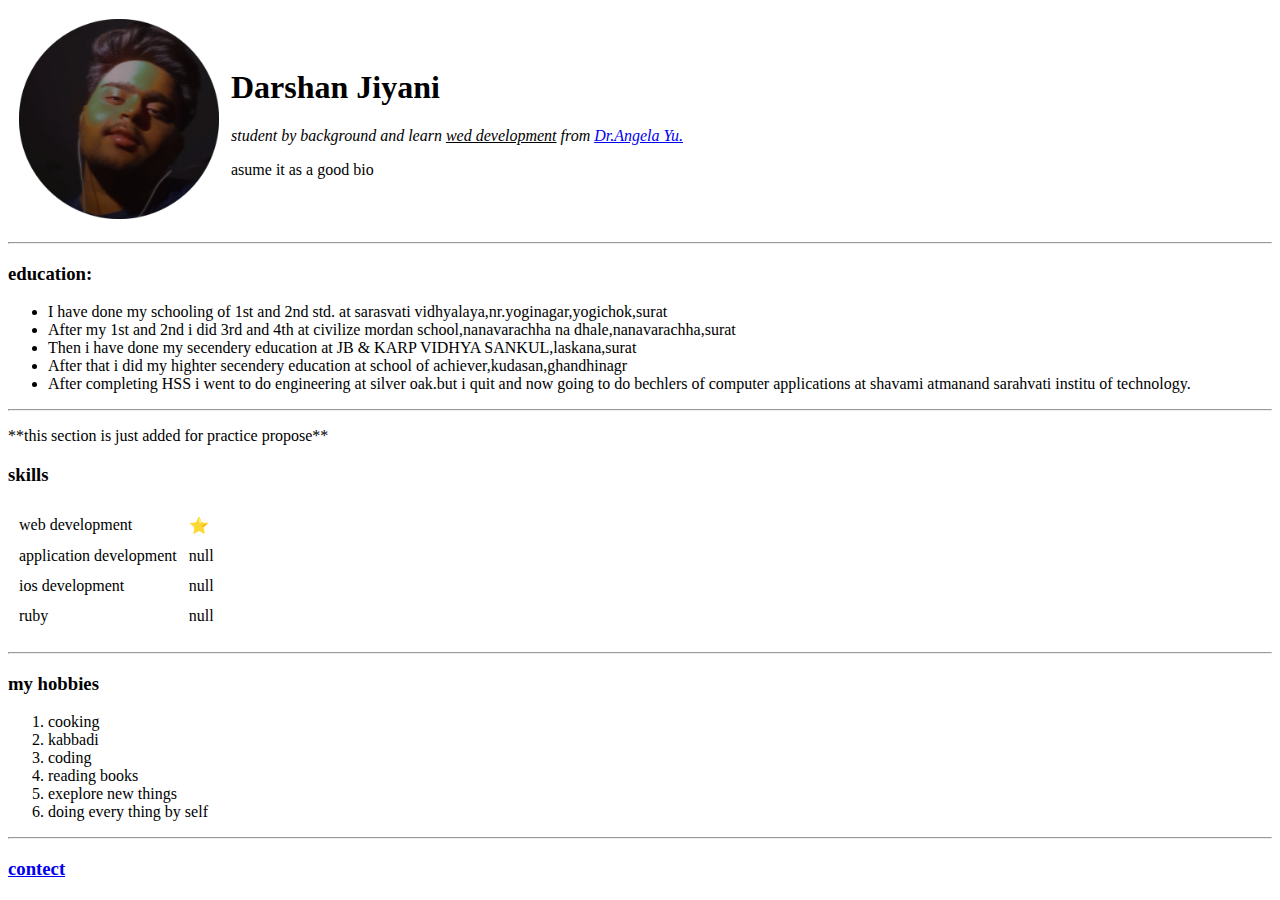
==== index.html @ f6994722 "Rename darshan's site.html to index.html" ====
<!DOCTYPE html>
<html lang="en" dir="ltr">
  <head>
    <meta charset="utf-8">
    <title>this is darshan's personal site</title>
  </head>
  <body>
    <!-- your web starts from hrere  -->
    <table cellspacing="10">
      <tr>
        <td> <img src="images/darshan.png" alt="darshan's profile pic-1" width="200" height="200"></td>
        <td><h1>Darshan Jiyani</h1>
          <p><em>student by background and learn <u>wed development</u> from<strong> </strong>  <a href="https://www.udemy.com/user/4b4368a3-b5c8-4529-aa65-2056ec31f37e/">Dr.Angela Yu.</a> </em></p>

          <p>asume it as a good bio</p></td>
      </tr>
    </table>
    <!-- here table used for layout  -->
                <!-- fist section ended here -->
    <hr>
    <h3>education:</h3>
    <ul>
      <li> I have done my schooling of 1st and 2nd std. at sarasvati vidhyalaya,nr.yoginagar,yogichok,surat</li>
      <li> After my 1st and 2nd i did 3rd and 4th at civilize mordan school,nanavarachha na dhale,nanavarachha,surat</li>
      <li> Then i have done my secendery education at JB & KARP VIDHYA SANKUL,laskana,surat </li>
      <li> After that i did my highter secendery education at school of achiever,kudasan,ghandhinagr</li>
      <li> After completing HSS i went to do engineering at silver oak.but i quit and now going to do bechlers of computer applications at shavami atmanand sarahvati institu of technology.</li>
    </ul>
    <hr>
                <!-- 2nd section ended here -->
    <p>
      **this section is just added for practice propose** <br>
      <h3>skills</h3>  
       <!-- table starts from hrere -->
      <table cellspacing="10">       
          <tr>
              <td>web development</td>
              <td align="left" >⭐</td>
          </tr> 
          <tr>
              <td>application development</td>
              <td align="left">null</td>
          </tr>
          <tr>       
              <td>ios development</td>
              <td align="left">null</td>
          </tr>
          <tr>    
              <td>ruby</td>
              <td align="left">null</td>
          </tr>

      </table>
    </p>
    <hr>
    <!-- 3rd section ended here -->
    <h3>my hobbies</a></h3>
    <ol>
      <li>cooking </li>
      <li>kabbadi </li>
      <li>coding </li>
      <li>reading books</li>
      <li>exeplore new things</li>
      <li>doing every thing by self </li>
    </ol>
    <hr>
    <!-- contect page starts from here  -->
    <p>
      <h3><a href="contect.html" target="_blank">contect</a></h3>

    </p>
  </body>
</html>
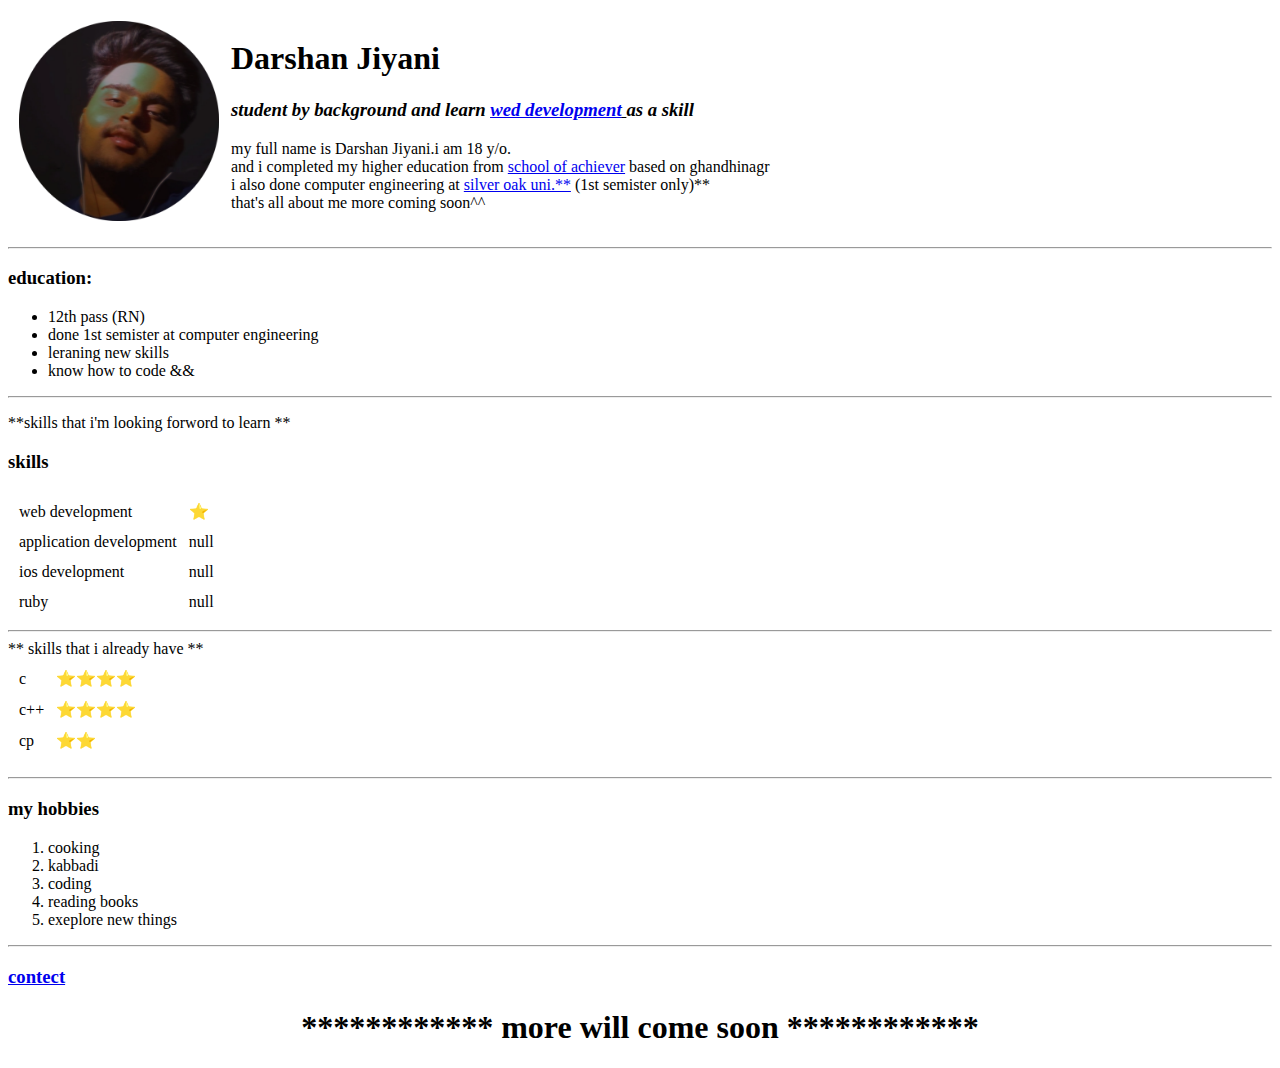
==== commit ee2238bb: "Update index.html" ====
--- a/index.html
+++ b/index.html
@@ -1,73 +1,102 @@
 <!DOCTYPE html>
 <html lang="en" dir="ltr">
-  <head>
-    <meta charset="utf-8">
-    <title>this is darshan's personal site</title>
-  </head>
-  <body>
-    <!-- your web starts from hrere  -->
-    <table cellspacing="10">
-      <tr>
-        <td> <img src="images/darshan.png" alt="darshan's profile pic-1" width="200" height="200"></td>
-        <td><h1>Darshan Jiyani</h1>
-          <p><em>student by background and learn <u>wed development</u> from<strong> </strong>  <a href="https://www.udemy.com/user/4b4368a3-b5c8-4529-aa65-2056ec31f37e/">Dr.Angela Yu.</a> </em></p>
 
-          <p>asume it as a good bio</p></td>
-      </tr>
-    </table>
-    <!-- here table used for layout  -->
-                <!-- fist section ended here -->
-    <hr>
-    <h3>education:</h3>
-    <ul>
-      <li> I have done my schooling of 1st and 2nd std. at sarasvati vidhyalaya,nr.yoginagar,yogichok,surat</li>
-      <li> After my 1st and 2nd i did 3rd and 4th at civilize mordan school,nanavarachha na dhale,nanavarachha,surat</li>
-      <li> Then i have done my secendery education at JB & KARP VIDHYA SANKUL,laskana,surat </li>
-      <li> After that i did my highter secendery education at school of achiever,kudasan,ghandhinagr</li>
-      <li> After completing HSS i went to do engineering at silver oak.but i quit and now going to do bechlers of computer applications at shavami atmanand sarahvati institu of technology.</li>
-    </ul>
-    <hr>
-                <!-- 2nd section ended here -->
+<head>
+  <meta charset="utf-8">
+  <title>Darshan's personal site</title>
+</head>
+
+<body>
+  <!-- your web starts from hrere  -->
+  <table cellspacing="10">
+    <tr>
+      <td> <img src="images/darshan.png" alt="darshan's profile pic-1" width="200" height="200"></td>
+      <td>
+        <h1>Darshan Jiyani</h1>
+        <p>
+        <h3><em>student by background and learn <u> <a href="https://appbrewery.com/p/web-development-course-resources" target="_blank">wed development</a> </u> as a skill </em></h3>
+        </p>
+
+        <p>my full name is Darshan Jiyani.i am 18 y/o. <br>
+          and i completed my higher education from <a href="https://www.google.com/search?gs_ssp=eJzj4tZP1zcsSa40Kig0NWC0UjWoMLY0TTZKNDI3TbJISzO3MLQCCpkkGRkYmiSnGiWbJRklJ3kJFSdn5OfnKOSnKSQmZ2SmlqUWAQDoixW1&q=school+of+achiever&rlz=1C1VDKB_enIN997IN997&oq=school+of+&aqs=chrome.1.0i355i512j46i175i199i512j69i57j0i131i433i512j46i131i433i512j46i175i199i512j0i512l2j46i512j0i131i433i512.4904j0j7&sourceid=chrome&ie=UTF-8" target="_blank">school of achiever</a> based on ghandhinagr <br>
+          i also done computer engineering at <a href="https://www.google.com/search?q=silver+oak+uiversity&oq=silver+oak+uiversity&aqs=chrome..69i57.9213j0j1&sourceid=chrome&ie=UTF-8" target="_blank">silver oak uni.**</a> (1st semister only)** <br>
+          that's all about me more coming soon^^
+        </p>
+      </td>
+    </tr>
+  </table>
+  <!-- here table used for layout  -->
+  <!-- fist section ended here -->
+  <hr>
+  <h3>education:</h3>
+  <ul>
+    <li>12th pass (RN)</li>
+    <li>done 1st semister at computer engineering</li>
+    <li>leraning new skills</li>
+    <li>know how to code &&</li>
+  </ul>
+  <hr>
+  <!-- 2nd section ended here -->
+  <p>
+    **skills that i'm looking forword to learn ** <br>
+  <h3>skills</h3>
+  <!-- table starts from hrere -->
+  <table cellspacing="10">
+    <tr>
+      <td>web development</td>
+      <td>⭐</td>
+    </tr>
+    <tr>
+      <td>application development</td>
+      <td>null</td>
+    </tr>
+    <tr>
+      <td>ios development</td>
+      <td>null</td>
+    </tr>
+    <tr>
+      <td>ruby</td>
+      <td>null</td>
+    </tr>
+  </table>
+  <hr>
+  ** skills that i already have **
+  <table cellspacing="10">
+    <tr>
+      <td>c</td>
+      <td align="left">⭐⭐⭐⭐</td>
+    </tr>
+    <tr>
+      <td>c++</td>
+      <td align="left">⭐⭐⭐⭐</td>
+    </tr>
+    <tr>
+      <td>cp</td>
+      <td align="left">⭐⭐</td>
+    </tr>
+  </table>
+  </p>
+  <hr>
+  <!-- 3rd section ended here -->
+  <h3>my hobbies</a></h3>
+  <ol>
+    <li>cooking </li>
+    <li>kabbadi </li>
+    <li>coding </li>
+    <li>reading books</li>
+    <li>exeplore new things</li>
+  </ol>
+  <hr>
+  <!-- contect page starts from here  -->
+  <p>
+  <h3><a href="contect.html" target="_blank">contect</a></h3>
+  </p>
+  <center>
     <p>
-      **this section is just added for practice propose** <br>
-      <h3>skills</h3>  
-       <!-- table starts from hrere -->
-      <table cellspacing="10">       
-          <tr>
-              <td>web development</td>
-              <td align="left" >⭐</td>
-          </tr> 
-          <tr>
-              <td>application development</td>
-              <td align="left">null</td>
-          </tr>
-          <tr>       
-              <td>ios development</td>
-              <td align="left">null</td>
-          </tr>
-          <tr>    
-              <td>ruby</td>
-              <td align="left">null</td>
-          </tr>
+       <h1>************ more will come soon ************</h1> 
+    </p>
+    </center>
+</body>
 
-      </table>
-    </p>
-    <hr>
-    <!-- 3rd section ended here -->
-    <h3>my hobbies</a></h3>
-    <ol>
-      <li>cooking </li>
-      <li>kabbadi </li>
-      <li>coding </li>
-      <li>reading books</li>
-      <li>exeplore new things</li>
-      <li>doing every thing by self </li>
-    </ol>
-    <hr>
-    <!-- contect page starts from here  -->
-    <p>
-      <h3><a href="contect.html" target="_blank">contect</a></h3>
+</html>
 
-    </p>
-  </body>
-</html>
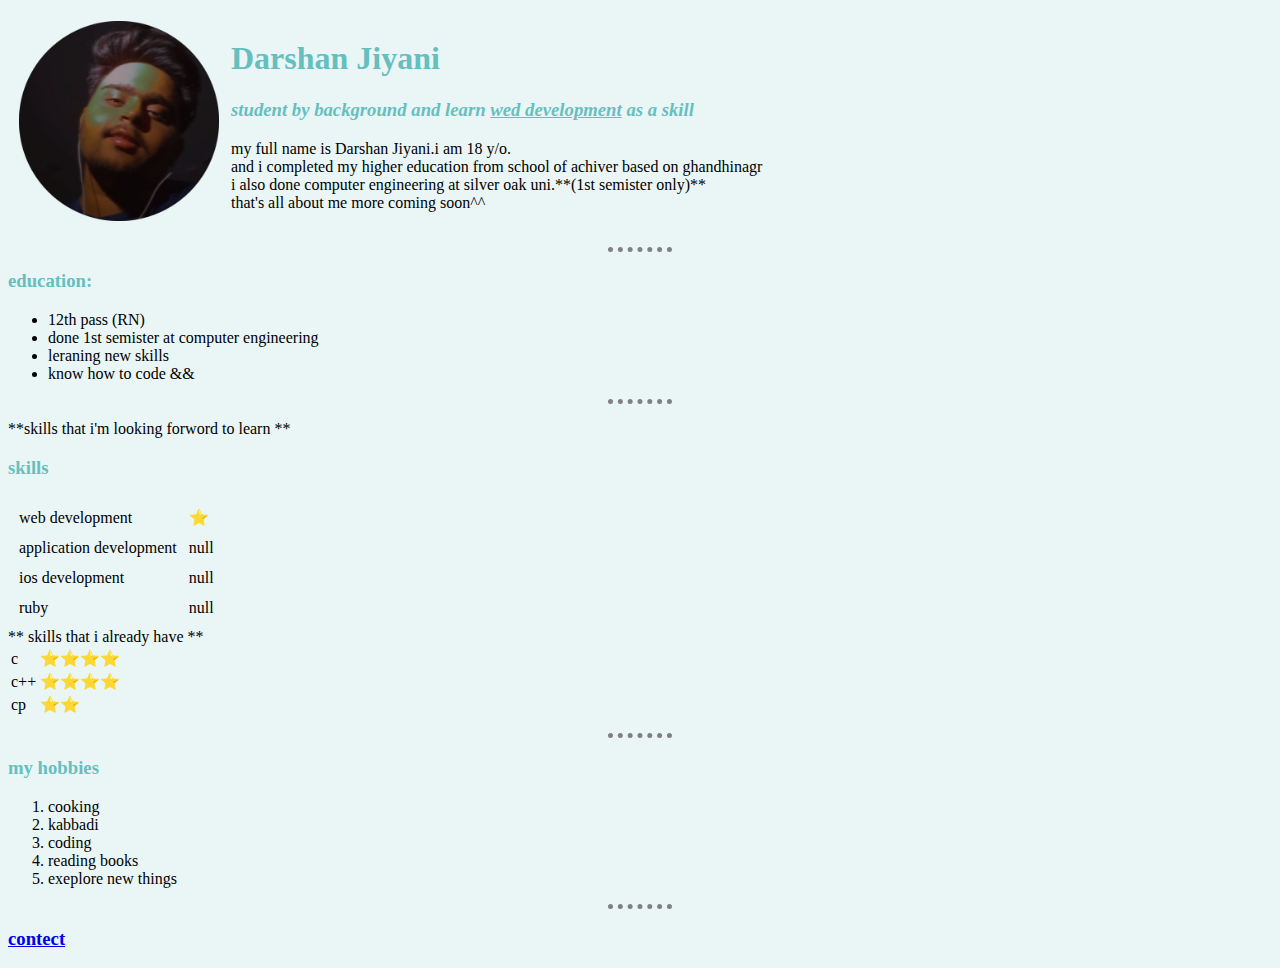
==== commit c0676d44: "Update index.html" ====
--- a/index.html
+++ b/index.html
@@ -3,7 +3,8 @@
 
 <head>
   <meta charset="utf-8">
-  <title>Darshan's personal site</title>
+  <title>this is darshan's personal site</title>
+  <link rel="stylesheet" href="css/styel1.css">
 </head>
 
 <body>
@@ -14,12 +15,12 @@
       <td>
         <h1>Darshan Jiyani</h1>
         <p>
-        <h3><em>student by background and learn <u> <a href="https://appbrewery.com/p/web-development-course-resources" target="_blank">wed development</a> </u> as a skill </em></h3>
+        <h3><em>student by background and learn <u>wed development</u> as a skill </em></h3>
         </p>
 
         <p>my full name is Darshan Jiyani.i am 18 y/o. <br>
-          and i completed my higher education from <a href="https://www.google.com/search?gs_ssp=eJzj4tZP1zcsSa40Kig0NWC0UjWoMLY0TTZKNDI3TbJISzO3MLQCCpkkGRkYmiSnGiWbJRklJ3kJFSdn5OfnKOSnKSQmZ2SmlqUWAQDoixW1&q=school+of+achiever&rlz=1C1VDKB_enIN997IN997&oq=school+of+&aqs=chrome.1.0i355i512j46i175i199i512j69i57j0i131i433i512j46i131i433i512j46i175i199i512j0i512l2j46i512j0i131i433i512.4904j0j7&sourceid=chrome&ie=UTF-8" target="_blank">school of achiever</a> based on ghandhinagr <br>
-          i also done computer engineering at <a href="https://www.google.com/search?q=silver+oak+uiversity&oq=silver+oak+uiversity&aqs=chrome..69i57.9213j0j1&sourceid=chrome&ie=UTF-8" target="_blank">silver oak uni.**</a> (1st semister only)** <br>
+          and i completed my higher education from school of achiver based on ghandhinagr <br>
+          i also done computer engineering at silver oak uni.**(1st semister only)** <br>
           that's all about me more coming soon^^
         </p>
       </td>
@@ -44,24 +45,23 @@
   <table cellspacing="10">
     <tr>
       <td>web development</td>
-      <td>⭐</td>
+      <td align="left">⭐</td>
     </tr>
     <tr>
       <td>application development</td>
-      <td>null</td>
+      <td align="left">null</td>
     </tr>
     <tr>
       <td>ios development</td>
-      <td>null</td>
+      <td align="left">null</td>
     </tr>
     <tr>
       <td>ruby</td>
-      <td>null</td>
+      <td align="left">null</td>
     </tr>
   </table>
-  <hr>
   ** skills that i already have **
-  <table cellspacing="10">
+  <table>
     <tr>
       <td>c</td>
       <td align="left">⭐⭐⭐⭐</td>
@@ -90,13 +90,10 @@
   <!-- contect page starts from here  -->
   <p>
   <h3><a href="contect.html" target="_blank">contect</a></h3>
+
   </p>
-  <center>
-    <p>
-       <h1>************ more will come soon ************</h1> 
-    </p>
-    </center>
 </body>
 
 </html>
 
+</html>
--- a/css/styel1.css
+++ b/css/styel1.css
@@ -0,0 +1,19 @@
+body{
+    background-color: #EAF6F6;
+}
+
+hr {
+    border-style: none ;
+    border-top-style: dotted;
+    border-color: gray;
+    border-width: 5px;
+    width: 5%;
+}
+
+h1{
+    color: #66bfbf;
+}
+
+h3{
+    color: #66bfbf;
+}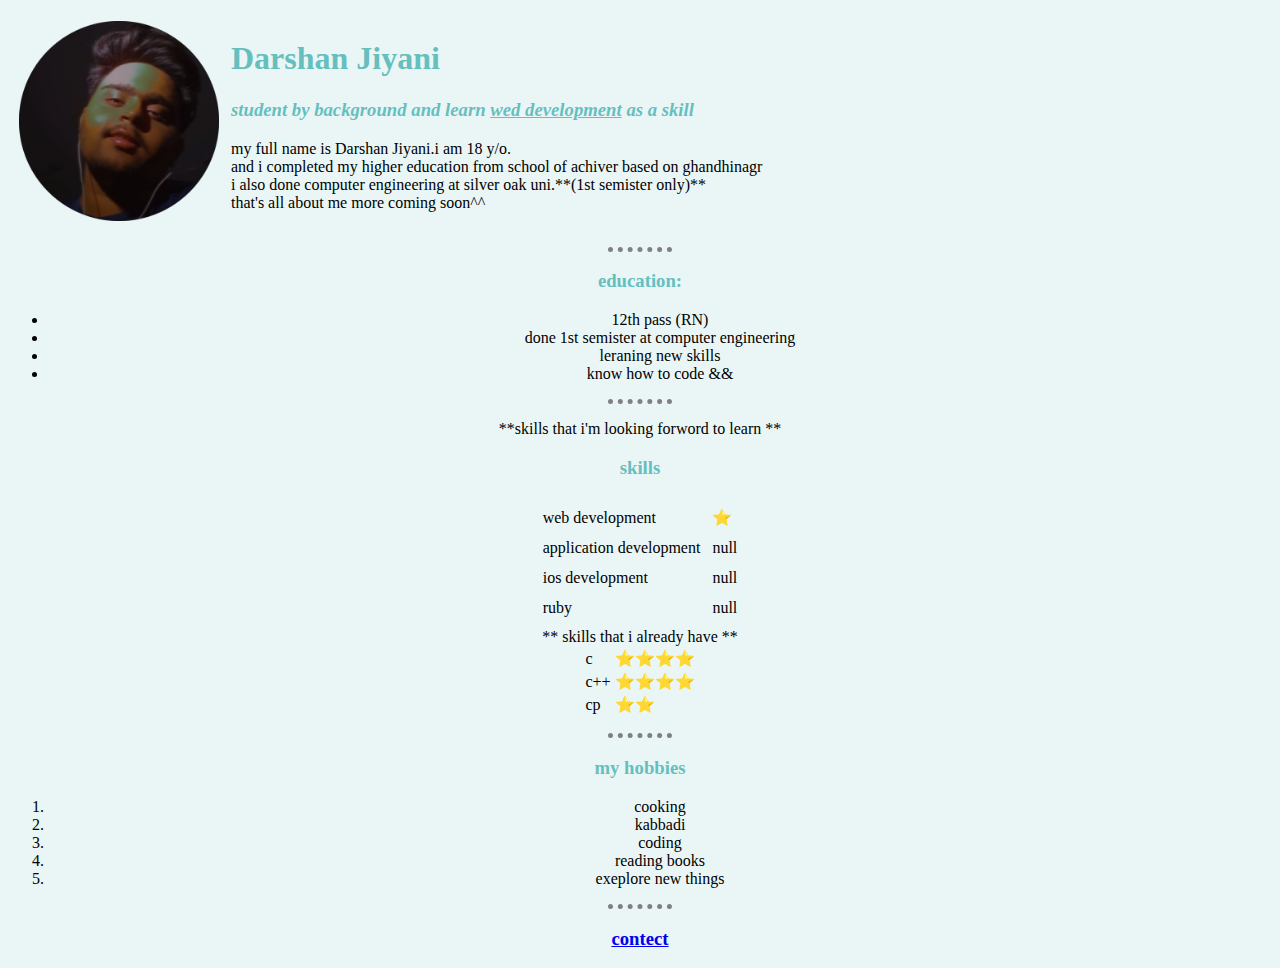
==== commit 63dc5500: "Update index.html" ====
--- a/index.html
+++ b/index.html
@@ -29,6 +29,7 @@
   <!-- here table used for layout  -->
   <!-- fist section ended here -->
   <hr>
+<center>
   <h3>education:</h3>
   <ul>
     <li>12th pass (RN)</li>
@@ -92,6 +93,7 @@
   <h3><a href="contect.html" target="_blank">contect</a></h3>
 
   </p>
+</center>
 </body>
 
 </html>
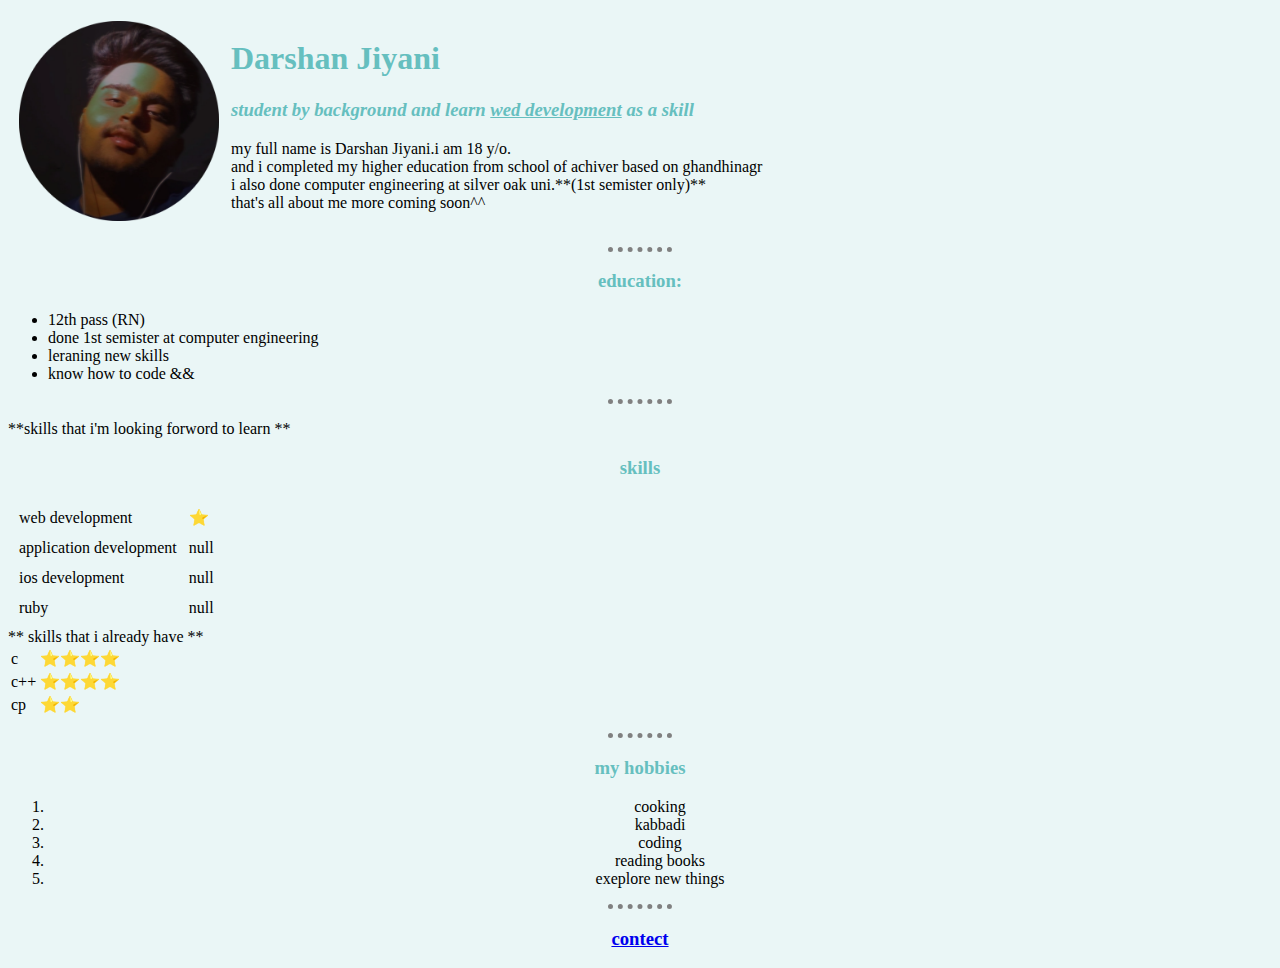
==== commit fcb503c8: "Update index.html" ====
--- a/index.html
+++ b/index.html
@@ -31,6 +31,7 @@
   <hr>
 <center>
   <h3>education:</h3>
+  </center>
   <ul>
     <li>12th pass (RN)</li>
     <li>done 1st semister at computer engineering</li>
@@ -41,7 +42,9 @@
   <!-- 2nd section ended here -->
   <p>
     **skills that i'm looking forword to learn ** <br>
+    <center>
   <h3>skills</h3>
+     </center>
   <!-- table starts from hrere -->
   <table cellspacing="10">
     <tr>
@@ -79,7 +82,9 @@
   </p>
   <hr>
   <!-- 3rd section ended here -->
+<center>
   <h3>my hobbies</a></h3>
+</ccenter>
   <ol>
     <li>cooking </li>
     <li>kabbadi </li>
@@ -93,7 +98,6 @@
   <h3><a href="contect.html" target="_blank">contect</a></h3>
 
   </p>
-</center>
 </body>
 
 </html>
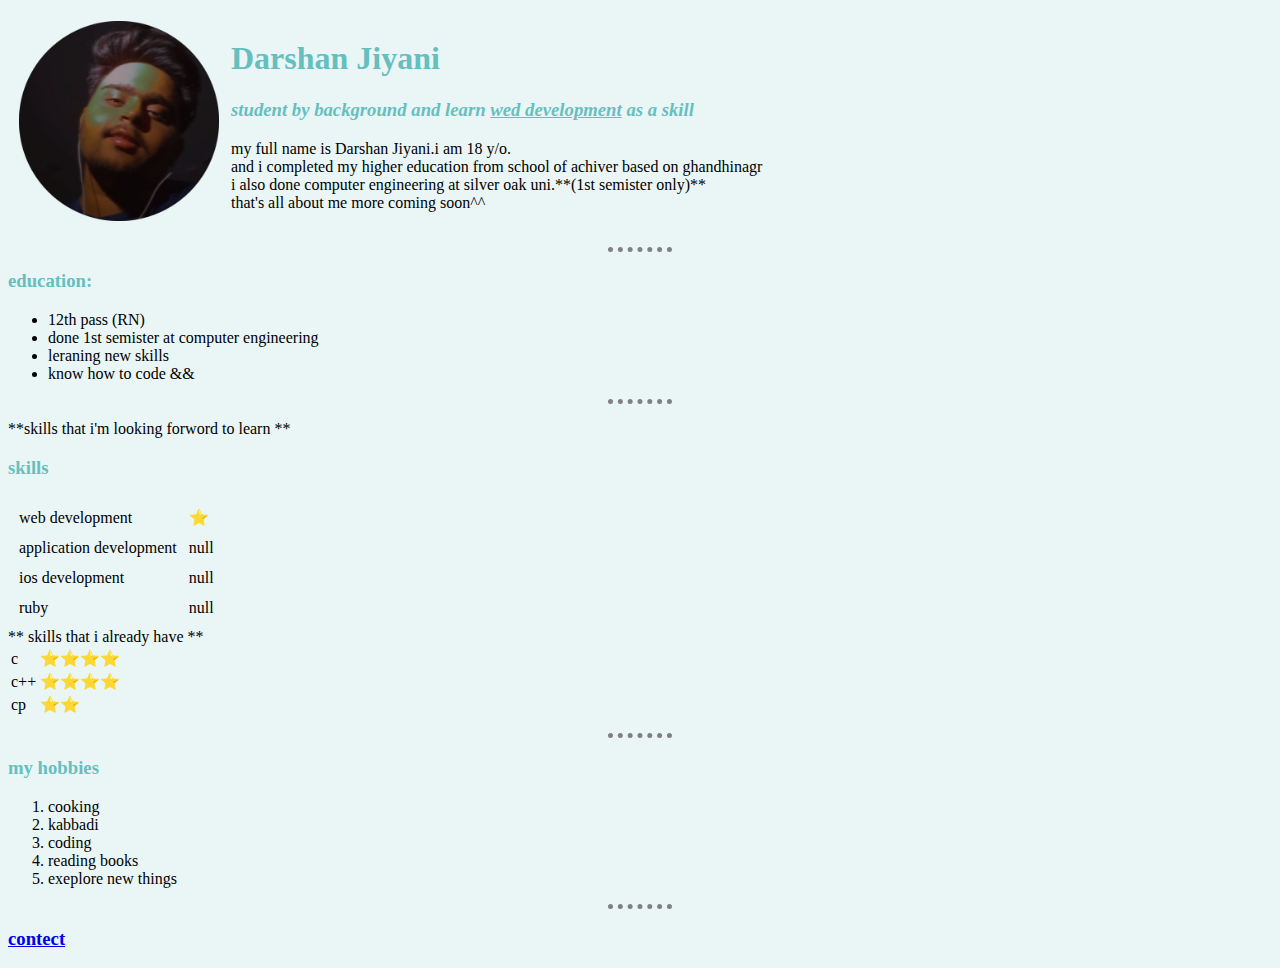
==== commit b1fc7602: "Update index.html" ====
--- a/index.html
+++ b/index.html
@@ -29,9 +29,7 @@
   <!-- here table used for layout  -->
   <!-- fist section ended here -->
   <hr>
-<center>
   <h3>education:</h3>
-  </center>
   <ul>
     <li>12th pass (RN)</li>
     <li>done 1st semister at computer engineering</li>
@@ -42,9 +40,7 @@
   <!-- 2nd section ended here -->
   <p>
     **skills that i'm looking forword to learn ** <br>
-    <center>
   <h3>skills</h3>
-     </center>
   <!-- table starts from hrere -->
   <table cellspacing="10">
     <tr>
@@ -82,9 +78,7 @@
   </p>
   <hr>
   <!-- 3rd section ended here -->
-<center>
   <h3>my hobbies</a></h3>
-</ccenter>
   <ol>
     <li>cooking </li>
     <li>kabbadi </li>
